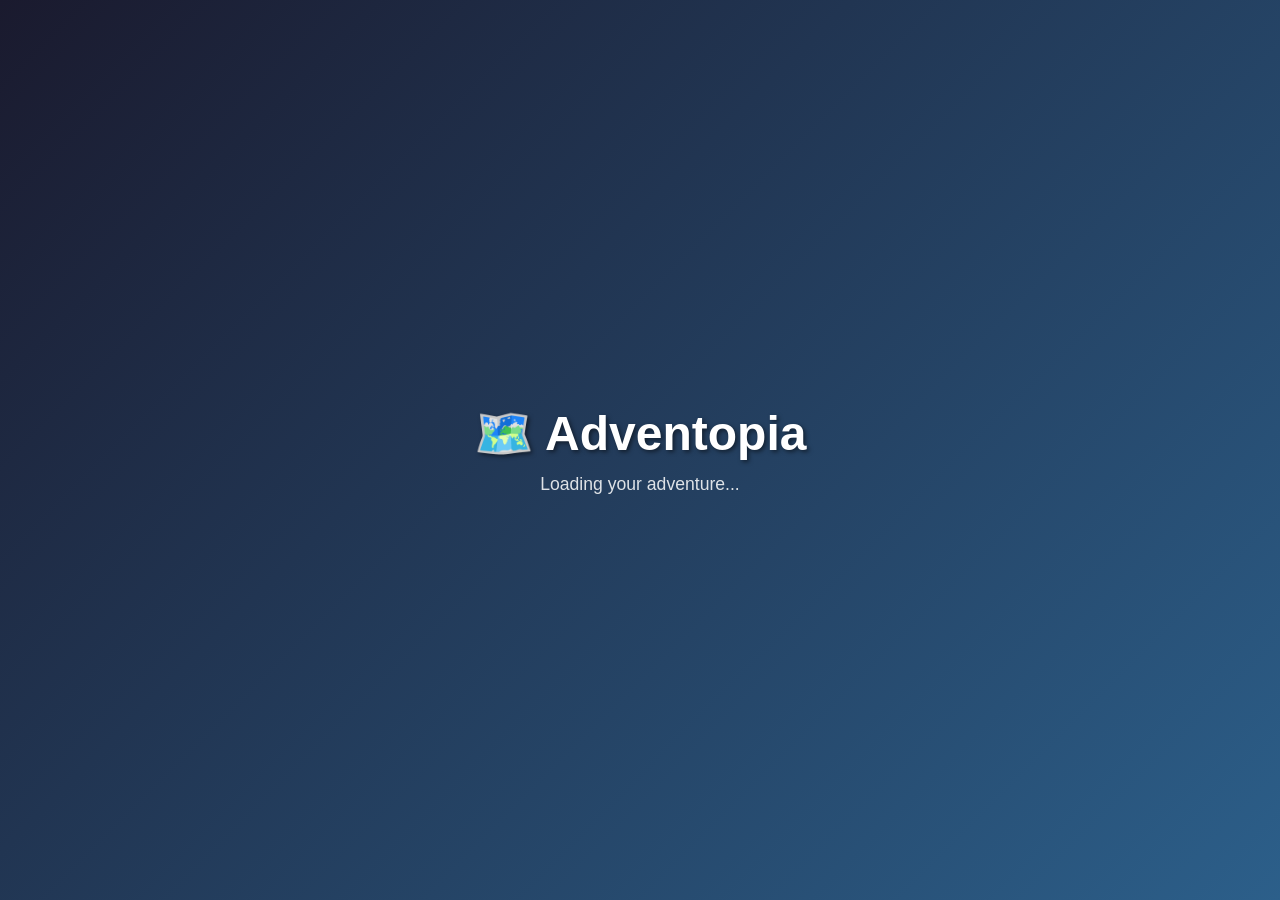
==== game/index.html @ 0eb8a2e8 "update" ====
<!DOCTYPE html>
<html lang="en">
<head>
  <meta charset="UTF-8" />
  <meta name="viewport" content="width=device-width, initial-scale=1.0, viewport-fit=cover" />
  <meta name="theme-color" content="#2C5F8A" />
  <meta name="description" content="Adventopia — Explore, Learn, Play. A story-driven educational adventure game." />
  <meta name="apple-mobile-web-app-capable" content="yes" />
  <meta name="apple-mobile-web-app-status-bar-style" content="black-translucent" />
  <meta name="apple-mobile-web-app-title" content="Adventopia" />
  
  <title>Adventopia</title>
  
  <!-- PWA Manifest -->
  <link rel="manifest" href="manifest.json" />
  
  <!-- Apple Touch Icon -->
  <link rel="apple-touch-icon" href="assets/icons/icon-192.png" />
  
  <!-- Stylesheet -->
  <link rel="stylesheet" href="style.css" />
</head>
<body>
  
  <!-- ORIENTATION WARNING
       Shows if user is in portrait mode on mobile/tablet -->
  <div id="orientation-warning">
    <h2>📱 Please Rotate Your Device</h2>
    <p>Adventopia is best played in landscape mode for the full experience. Please rotate your device to landscape.</p>
    <button onclick="this.parentElement.classList.remove('show')" style="margin-top:30px; padding:12px 30px; font-size:1.1rem; background:#FFD700; color:#1e3a8a; border:none; border-radius:30px; cursor:pointer; font-weight:bold;">
      I'll rotate later
    </button>
  </div>
  
  <!-- LOADING SCREEN -->
  <div id="loading-screen">
    <h1>🗺️ Adventopia</h1>
    <p>Loading your adventure...</p>
  </div>
  
  <!-- GAME CONTAINER -->
  <div id="game-container" class="hidden">
    
    <!-- HUD — top bar with inventory and buttons -->
    <div id="hud">
      <div id="inventory-bar"></div>
      <div id="hud-buttons">
        <button id="hint-btn" title="Get a hint">💡 Hint</button>
        <button id="audio-btn" title="Toggle audio">🔊 Audio</button>
        <button id="install-btn" style="display:none; background:#4CAF50; color:white; border:none; border-radius:8px; padding:8px 16px; font-size:0.9rem; cursor:pointer;">
          📱 Install
        </button>
      </div>
    </div>
    
    <!-- SCENE AREA — where backgrounds and objects appear -->
    <div id="scene-area">
      <canvas id="game-canvas"></canvas>
    </div>
    
    <!-- DIALOGUE BOX — for NPC speech and story text -->
    <div id="dialogue-box" class="hidden">
      <p id="dialogue-text"></p>
      <button id="dialogue-close">OK</button>
    </div>
    
    <!-- PUZZLE OVERLAY — puzzle interface appears here -->
    <div id="puzzle-overlay" class="hidden">
      <div id="puzzle-container"></div>
    </div>
    
    <!-- HINT OVERLAY — Lumie appears here -->
    <div id="hint-overlay" class="hidden">
      <div id="hint-box">
        <p id="hint-text"></p>
        <button id="hint-close">Got it!</button>
      </div>
    </div>
    
    <!-- REWARD OVERLAY — badges and key pieces appear here -->
    <div id="reward-overlay" class="hidden">
      <div id="reward-box">
        <p id="reward-text"></p>
        <button id="reward-close">Brilliant!</button>
      </div>
    </div>
    
  </div>
  
  <!-- ERROR SCREEN -->
  <div id="error-screen" class="hidden">
    <h2>⚠️ Oops!</h2>
    <p>Something didn't load correctly. Please restart the game.</p>
    <button onclick="location.reload()">Try Again</button>
  </div>
  
  <!-- Service Worker Registration & Orientation Lock -->
  <script>
    // -----------------------------------------------
    // ORIENTATION DETECTION & LOCKING
    // Detects portrait mode and shows warning
    // Attempts to lock to landscape on supported devices
    // -----------------------------------------------
    
    function checkOrientation() {
      const warning = document.getElementById("orientation-warning");
      const isPortrait = window.innerHeight > window.innerWidth;
      
      if (isPortrait) {
        warning.classList.add("show");
      } else {
        warning.classList.remove("show");
      }
    }
    
    // Check orientation on load and resize
    window.addEventListener("load", checkOrientation);
    window.addEventListener("resize", checkOrientation);
    window.addEventListener("orientationchange", checkOrientation);
    
    // Attempt to lock orientation to landscape using Screen Orientation API
    if (screen.orientation && screen.orientation.lock) {
      screen.orientation.lock("landscape").catch(err => {
        console.log("Orientation lock not supported or denied:", err);
      });
    }
    
    // -----------------------------------------------
    // SERVICE WORKER REGISTRATION
    // Enables offline play and PWA installation
    // -----------------------------------------------
    
    if ("serviceWorker" in navigator) {
      navigator.serviceWorker.register("service-worker.js")
        .then(registration => {
          console.log("[App] Service Worker registered successfully");
          
          // Check for updates periodically
          setInterval(() => {
            registration.update();
          }, 60000); // Check every minute
        })
        .catch(err => {
          console.warn("[App] Service Worker registration failed:", err);
        });
      
      // Handle service worker updates
      navigator.serviceWorker.addEventListener("controllerchange", () => {
        console.log("[App] New Service Worker activated");
      });
    }
    
    // -----------------------------------------------
    // PWA INSTALL PROMPT
    // Allows users to install the app to home screen
    // -----------------------------------------------
    
    let deferredPrompt;
    
    window.addEventListener("beforeinstallprompt", (e) => {
      e.preventDefault();
      deferredPrompt = e;
      console.log("[App] Install prompt available");
    });
    
    window.addEventListener("appinstalled", () => {
      console.log("[App] PWA installed successfully");
      deferredPrompt = null;
    });
  </script>
  
  <!-- Scene Art Engine -->
  <script src="scene-art.js"></script>
  <!-- Puzzle Logic -->
  <script src="puzzles.js"></script>
  <!-- Main Game Script -->
  <script src="main.js"></script>
  <script>
    let deferredPrompt;
  
    window.addEventListener("beforeinstallprompt", (e) => {
      e.preventDefault();
      deferredPrompt = e;
      document.getElementById("install-btn").style.display = "inline-block";
    });
  
    document.getElementById("install-btn")?.addEventListener("click", async () => {
      if (deferredPrompt) {
        deferredPrompt.prompt();
        const { outcome } = await deferredPrompt.userChoice;
        console.log("Install outcome:", outcome);
        if (outcome === "accepted") {
          document.getElementById("install-btn").style.display = "none";
        }
        deferredPrompt = null;
      }
    });
  
    window.addEventListener("appinstalled", () => {
      console.log("PWA installed!");
    });
  </script>
</body>
</html>
---- game/style.css ----
/* =============================================
   ADVENTOPIA — Landscape-Only Responsive CSS
   Optimized for mobile, tablet, and desktop
   ============================================= */

* {
  margin: 0;
  padding: 0;
  box-sizing: border-box;
}

html, body {
  width: 100%;
  height: 100%;
  font-family: 'Segoe UI', Tahoma, Geneva, Verdana, sans-serif;
  background-color: #1a1a2e;
  color: #333;
  overflow: hidden;
  /* Force landscape orientation */
  orientation: landscape;
}

/* -----------------------------------------------
   ORIENTATION LOCK WARNING
   Shows if user tries to use portrait mode
   ----------------------------------------------- */

#orientation-warning {
  position: fixed;
  top: 0;
  left: 0;
  width: 100%;
  height: 100%;
  background-color: #1a1a2e;
  display: none;
  flex-direction: column;
  align-items: center;
  justify-content: center;
  z-index: 9999;
  color: white;
  text-align: center;
  padding: 24px;
}

#orientation-warning.show {
  display: flex;
}

#orientation-warning h2 {
  font-size: 1.8rem;
  margin-bottom: 16px;
  color: #ffb347;
}

#orientation-warning p {
  font-size: 1rem;
  opacity: 0.9;
  max-width: 300px;
  line-height: 1.6;
}

/* -----------------------------------------------
   LOADING SCREEN
   ----------------------------------------------- */

#loading-screen {
  position: fixed;
  top: 0;
  left: 0;
  width: 100%;
  height: 100%;
  background: linear-gradient(135deg, #1a1a2e 0%, #2C5F8A 100%);
  display: flex;
  flex-direction: column;
  align-items: center;
  justify-content: center;
  z-index: 1000;
  color: white;
  text-align: center;
}

#loading-screen h1 {
  font-size: 3rem;
  margin-bottom: 12px;
  text-shadow: 2px 2px 4px rgba(0,0,0,0.5);
}

#loading-screen p {
  font-size: 1.1rem;
  opacity: 0.85;
  animation: pulse 1.5s infinite;
}

@keyframes pulse {
  0%, 100% { opacity: 0.85; }
  50% { opacity: 0.5; }
}

/* -----------------------------------------------
   GAME CONTAINER
   Main game layout with HUD and scene
   ----------------------------------------------- */

#game-container {
  width: 100%;
  height: 100%;
  display: flex;
  flex-direction: column;
  background-color: #1a1a2e;
}

#game-container.hidden,
#loading-screen.hidden,
#error-screen.hidden,
#orientation-warning.hidden {
  display: none !important;
}

/* -----------------------------------------------
   HUD (Heads-Up Display)
   Top bar with inventory and control buttons
   ----------------------------------------------- */

#hud {
  width: 100%;
  height: 60px;
  background-color: #2C5F8A;
  display: flex;
  align-items: center;
  justify-content: space-between;
  padding: 0 16px;
  z-index: 100;
  box-shadow: 0 2px 6px rgba(0,0,0,0.3);
  flex-shrink: 0;
}

#inventory-bar {
  display: flex;
  align-items: center;
  gap: 8px;
  flex: 1;
  overflow-x: auto;
  max-width: calc(100% - 180px);
}

#inventory-bar::-webkit-scrollbar {
  height: 4px;
}

#inventory-bar::-webkit-scrollbar-track {
  background: rgba(255,255,255,0.1);
  border-radius: 2px;
}

#inventory-bar::-webkit-scrollbar-thumb {
  background: rgba(255,255,255,0.3);
  border-radius: 2px;
}

.inventory-slot {
  width: 44px;
  height: 44px;
  background-color: rgba(255,255,255,0.15);
  border: 2px solid rgba(255,255,255,0.3);
  border-radius: 8px;
  display: flex;
  align-items: center;
  justify-content: center;
  font-size: 1.4rem;
  flex-shrink: 0;
  cursor: pointer;
  transition: all 0.2s;
}

.inventory-slot:hover {
  background-color: rgba(255,255,255,0.25);
  transform: scale(1.05);
}

#hud-buttons {
  display: flex;
  gap: 8px;
  flex-shrink: 0;
}

#hud-buttons button {
  background-color: rgba(255,255,255,0.2);
  color: white;
  border: 2px solid rgba(255,255,255,0.4);
  border-radius: 20px;
  padding: 6px 14px;
  font-size: 0.85rem;
  cursor: pointer;
  transition: background-color 0.2s;
  white-space: nowrap;
  user-select: none;
}

#hud-buttons button:hover,
#hud-buttons button:active {
  background-color: rgba(255,255,255,0.35);
  transform: scale(1.05);
}

/* -----------------------------------------------
   SCENE AREA
   Main game canvas and interactive area
   ----------------------------------------------- */

#scene-area {
  flex: 1;
  position: relative;
  overflow: hidden;
  display: flex;
  align-items: center;
  justify-content: center;
  background-color: #0f0f1e;
}

#game-canvas {
  width: 100%;
  height: 100%;
  display: block;
  image-rendering: crisp-edges;
  image-rendering: pixelated;
  touch-action: none;
}

/* -----------------------------------------------
   DIALOGUE BOX
   NPC dialogue and story text
   ----------------------------------------------- */

#dialogue-box {
  position: absolute;
  bottom: 20px;
  left: 50%;
  transform: translateX(-50%);
  width: 90%;
  max-width: 600px;
  background-color: white;
  border-radius: 16px;
  padding: 20px 24px;
  box-shadow: 0 4px 20px rgba(0,0,0,0.3);
  z-index: 200;
  text-align: center;
  animation: slideUp 0.3s ease-out;
}

@keyframes slideUp {
  from {
    opacity: 0;
    transform: translateX(-50%) translateY(20px);
  }
  to {
    opacity: 1;
    transform: translateX(-50%) translateY(0);
  }
}

#dialogue-text {
  font-size: 1rem;
  color: #333;
  line-height: 1.6;
  margin-bottom: 14px;
}

#dialogue-close {
  background-color: #2C5F8A;
  color: white;
  border: none;
  border-radius: 20px;
  padding: 8px 28px;
  font-size: 0.95rem;
  cursor: pointer;
  transition: background-color 0.2s;
  user-select: none;
}

#dialogue-close:hover,
#dialogue-close:active {
  background-color: #3A7DC9;
}

/* -----------------------------------------------
   PUZZLE OVERLAY
   Puzzle interface container
   ----------------------------------------------- */

#puzzle-overlay {
  position: fixed;
  top: 0;
  left: 0;
  width: 100%;
  height: 100%;
  background-color: rgba(0,0,0,0.6);
  display: flex;
  align-items: center;
  justify-content: center;
  z-index: 300;
  animation: fadeIn 0.2s ease-out;
}

@keyframes fadeIn {
  from { opacity: 0; }
  to { opacity: 1; }
}

#puzzle-container {
  background-color: white;
  border-radius: 20px;
  padding: 28px;
  width: 90%;
  max-width: 560px;
  max-height: 85vh;
  overflow-y: auto;
  box-shadow: 0 8px 32px rgba(0,0,0,0.4);
  text-align: center;
}

#puzzle-container::-webkit-scrollbar {
  width: 8px;
}

#puzzle-container::-webkit-scrollbar-track {
  background: #f1f1f1;
  border-radius: 4px;
}

#puzzle-container::-webkit-scrollbar-thumb {
  background: #2C5F8A;
  border-radius: 4px;
}

#puzzle-container::-webkit-scrollbar-thumb:hover {
  background: #3A7DC9;
}

/* -----------------------------------------------
   HINT OVERLAY
   Lumie the hint character
   ----------------------------------------------- */

#hint-overlay {
  position: fixed;
  top: 0;
  left: 0;
  width: 100%;
  height: 100%;
  background-color: rgba(0,0,0,0.5);
  display: flex;
  align-items: center;
  justify-content: center;
  z-index: 400;
  animation: fadeIn 0.2s ease-out;
}

#hint-box {
  background: linear-gradient(135deg, #fffbe6, #fff8d0);
  border: 3px solid #f5c842;
  border-radius: 20px;
  padding: 28px;
  width: 85%;
  max-width: 460px;
  text-align: center;
  box-shadow: 0 6px 24px rgba(0,0,0,0.3);
  animation: bounceIn 0.4s ease-out;
}

@keyframes bounceIn {
  0% {
    opacity: 0;
    transform: scale(0.8);
  }
  50% {
    transform: scale(1.05);
  }
  100% {
    opacity: 1;
    transform: scale(1);
  }
}

#hint-text {
  font-size: 1rem;
  color: #444;
  line-height: 1.6;
  margin-bottom: 16px;
}

#hint-close {
  background-color: #f5c842;
  color: #333;
  border: none;
  border-radius: 20px;
  padding: 8px 28px;
  font-size: 0.95rem;
  cursor: pointer;
  font-weight: bold;
  transition: background-color 0.2s;
  user-select: none;
}

#hint-close:hover,
#hint-close:active {
  background-color: #e0b030;
}

/* -----------------------------------------------
   REWARD OVERLAY
   Badges and key pieces celebration
   ----------------------------------------------- */

#reward-overlay {
  position: fixed;
  top: 0;
  left: 0;
  width: 100%;
  height: 100%;
  background-color: rgba(0,0,0,0.55);
  display: flex;
  align-items: center;
  justify-content: center;
  z-index: 400;
  animation: fadeIn 0.2s ease-out;
}

#reward-box {
  background: linear-gradient(135deg, #e8f5e9, #c8e6c9);
  border: 3px solid #4CAF50;
  border-radius: 20px;
  padding: 32px;
  width: 85%;
  max-width: 460px;
  text-align: center;
  box-shadow: 0 6px 24px rgba(0,0,0,0.3);
  animation: bounceIn 0.4s ease-out;
}

#reward-text {
  font-size: 1.1rem;
  color: #2e7d32;
  line-height: 1.6;
  margin-bottom: 16px;
  font-weight: bold;
}

#reward-close {
  background-color: #4CAF50;
  color: white;
  border: none;
  border-radius: 20px;
  padding: 8px 28px;
  font-size: 0.95rem;
  cursor: pointer;
  font-weight: bold;
  transition: background-color 0.2s;
  user-select: none;
}

#reward-close:hover,
#reward-close:active {
  background-color: #388e3c;
}

/* -----------------------------------------------
   ERROR SCREEN
   ----------------------------------------------- */

#error-screen {
  position: fixed;
  top: 0;
  left: 0;
  width: 100%;
  height: 100%;
  background-color: #1a1a2e;
  display: flex;
  flex-direction: column;
  align-items: center;
  justify-content: center;
  z-index: 999;
  color: white;
  text-align: center;
  padding: 24px;
}

#error-screen h2 {
  font-size: 2rem;
  margin-bottom: 12px;
  color: #ff6b6b;
}

#error-screen p {
  font-size: 1rem;
  opacity: 0.8;
  margin-bottom: 24px;
  max-width: 360px;
  line-height: 1.6;
}

#error-screen button {
  background-color: #3A7DC9;
  color: white;
  border: none;
  border-radius: 20px;
  padding: 10px 32px;
  font-size: 1rem;
  cursor: pointer;
  user-select: none;
}

#error-screen button:hover {
  background-color: #4a8dd9;
}

/* -----------------------------------------------
   RESPONSIVE DESIGN
   Landscape-optimized breakpoints
   ----------------------------------------------- */

/* Mobile Landscape (320px - 767px width) */
@media (max-width: 767px) {
  #hud {
    height: 52px;
    padding: 0 10px;
  }

  .inventory-slot {
    width: 38px;
    height: 38px;
    font-size: 1.2rem;
  }

  #hud-buttons button {
    padding: 4px 10px;
    font-size: 0.75rem;
  }

  #dialogue-box {
    width: 85%;
    max-width: 500px;
    padding: 16px 20px;
    bottom: 12px;
  }

  #dialogue-text {
    font-size: 0.95rem;
  }

  #puzzle-container {
    width: 95%;
    max-width: 480px;
    padding: 20px 16px;
    max-height: 80vh;
  }

  #hint-box,
  #reward-box {
    width: 90%;
    max-width: 420px;
    padding: 20px;
  }

  #hint-text,
  #reward-text {
    font-size: 0.95rem;
  }
}

/* Tablet Landscape (768px - 1024px width) */
@media (min-width: 768px) and (max-width: 1024px) {
  #hud {
    height: 64px;
    padding: 0 20px;
  }

  .inventory-slot {
    width: 48px;
    height: 48px;
    font-size: 1.5rem;
  }

  #hud-buttons button {
    padding: 8px 16px;
    font-size: 0.9rem;
  }

  #dialogue-box {
    width: 80%;
    max-width: 650px;
    padding: 22px 28px;
  }

  #puzzle-container {
    width: 85%;
    max-width: 600px;
    padding: 32px;
    max-height: 82vh;
  }

  #hint-box,
  #reward-box {
    width: 80%;
    max-width: 500px;
    padding: 28px;
  }
}

/* Desktop Landscape (1025px and above) */
@media (min-width: 1025px) {
  #hud {
    height: 70px;
    padding: 0 24px;
  }

  .inventory-slot {
    width: 52px;
    height: 52px;
    font-size: 1.6rem;
  }

  #hud-buttons button {
    padding: 10px 20px;
    font-size: 1rem;
  }

  #dialogue-box {
    width: 75%;
    max-width: 700px;
    padding: 24px 32px;
  }

  #puzzle-container {
    width: 80%;
    max-width: 700px;
    padding: 36px;
    max-height: 85vh;
  }

  #hint-box,
  #reward-box {
    width: 75%;
    max-width: 550px;
    padding: 32px;
  }

  #hint-text,
  #reward-text {
    font-size: 1.1rem;
  }
}

/* -----------------------------------------------
   TOUCH OPTIMIZATION
   For mobile and tablet devices
   ----------------------------------------------- */

@media (hover: none) and (pointer: coarse) {
  button {
    min-height: 44px;
    min-width: 44px;
  }

  .inventory-slot {
    min-height: 44px;
    min-width: 44px;
  }
}

/* -----------------------------------------------
   HIGH DPI SCREENS
   Retina and 4K displays
   ----------------------------------------------- */

@media (min-device-pixel-ratio: 2), (min-resolution: 192dpi) {
  #game-canvas {
    image-rendering: -webkit-optimize-contrast;
  }
}

#orientation-warning {
  display: none;
  position: fixed;
  inset: 0;
  background: rgba(26,26,46,0.97);
  z-index: 9999;
  align-items: center;
  justify-content: center;
  flex-direction: column;
  color: white;
  text-align: center;
  padding: 30px;
}

#orientation-warning.show {
  display: flex;
}
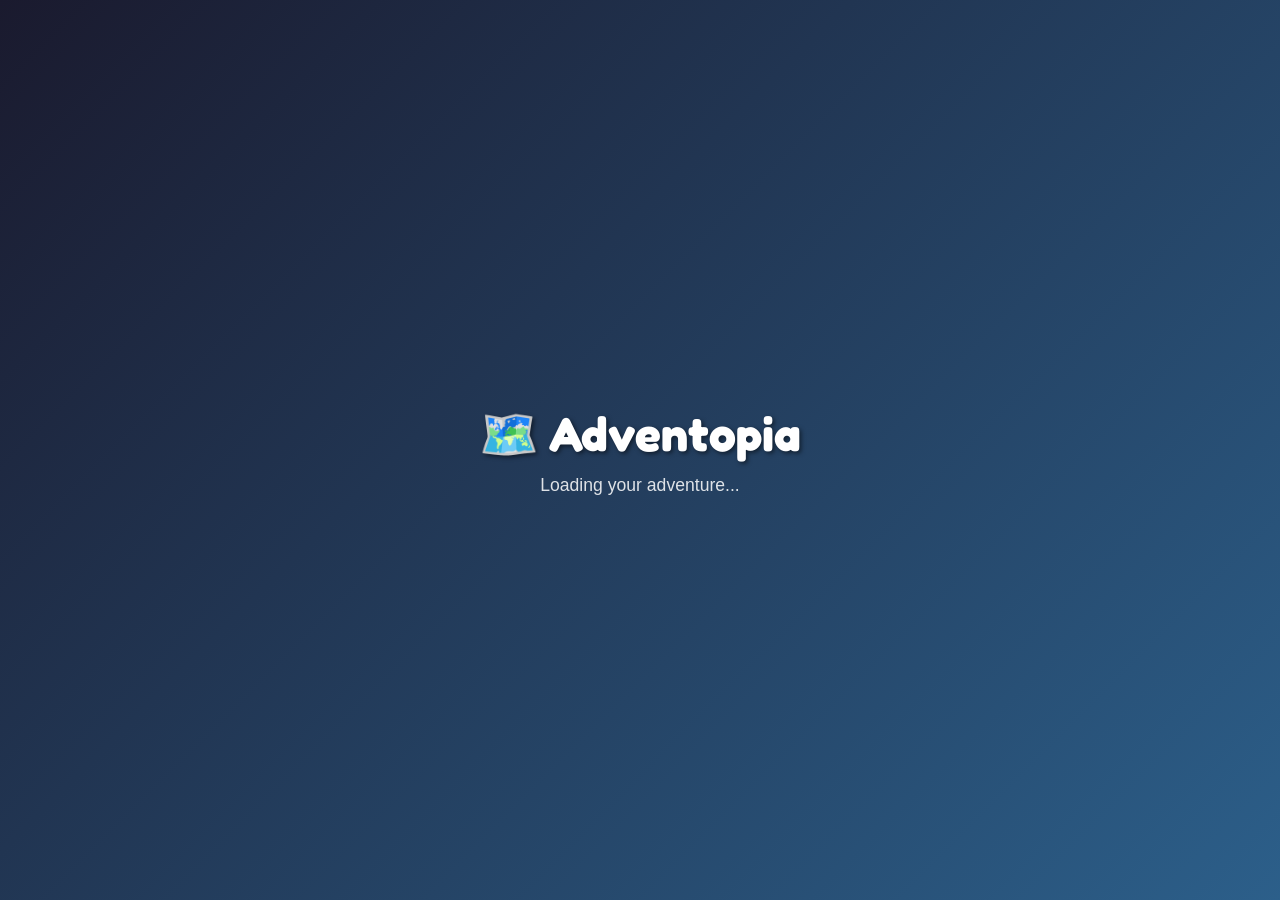
==== commit e7cd35b8: "update" ====
--- a/game/index.html
+++ b/game/index.html
@@ -19,6 +19,10 @@
   
   <!-- Stylesheet -->
   <link rel="stylesheet" href="style.css" />
+  <!-- Fredoka One — game display font -->
+  <link rel="preconnect" href="https://fonts.googleapis.com" />
+  <link rel="preconnect" href="https://fonts.gstatic.com" crossorigin />
+  <link href="https://fonts.googleapis.com/css2?family=Fredoka+One&display=swap" rel="stylesheet" />
 </head>
 <body>
   
@@ -47,6 +51,7 @@
       <div id="hud-buttons">
         <button id="hint-btn" title="Get a hint">💡 Hint</button>
         <button id="audio-btn" title="Toggle audio">🔊 Audio</button>
+        <button id="reset-btn" title="Reset save data" onclick="if(confirm('Reset all progress and start fresh?')){localStorage.removeItem('adventopia_save');location.reload();}">🔄 Reset</button>
         <button id="install-btn" style="display:none; background:#4CAF50; color:white; border:none; border-radius:8px; padding:8px 16px; font-size:0.9rem; cursor:pointer;">
           📱 Install
         </button>
@@ -150,23 +155,7 @@
       });
     }
     
-    // -----------------------------------------------
-    // PWA INSTALL PROMPT
-    // Allows users to install the app to home screen
-    // -----------------------------------------------
-    
-    let deferredPrompt;
-    
-    window.addEventListener("beforeinstallprompt", (e) => {
-      e.preventDefault();
-      deferredPrompt = e;
-      console.log("[App] Install prompt available");
-    });
-    
-    window.addEventListener("appinstalled", () => {
-      console.log("[App] PWA installed successfully");
-      deferredPrompt = null;
-    });
+
   </script>
   
   <!-- Scene Art Engine -->
@@ -176,28 +165,32 @@
   <!-- Main Game Script -->
   <script src="main.js"></script>
   <script>
-    let deferredPrompt;
-  
+    let deferredPrompt = null;
+
     window.addEventListener("beforeinstallprompt", (e) => {
       e.preventDefault();
       deferredPrompt = e;
-      document.getElementById("install-btn").style.display = "inline-block";
+      console.log("[App] Install prompt available");
+      const btn = document.getElementById("install-btn");
+      if (btn) btn.style.display = "inline-block";
     });
-  
+
     document.getElementById("install-btn")?.addEventListener("click", async () => {
-      if (deferredPrompt) {
-        deferredPrompt.prompt();
-        const { outcome } = await deferredPrompt.userChoice;
-        console.log("Install outcome:", outcome);
-        if (outcome === "accepted") {
-          document.getElementById("install-btn").style.display = "none";
-        }
-        deferredPrompt = null;
+      if (!deferredPrompt) return;
+      deferredPrompt.prompt();
+      const { outcome } = await deferredPrompt.userChoice;
+      console.log("[App] Install outcome:", outcome);
+      if (outcome === "accepted") {
+        document.getElementById("install-btn").style.display = "none";
       }
+      deferredPrompt = null;
     });
-  
+
     window.addEventListener("appinstalled", () => {
-      console.log("PWA installed!");
+      console.log("[App] PWA installed successfully");
+      deferredPrompt = null;
+      const btn = document.getElementById("install-btn");
+      if (btn) btn.style.display = "none";
     });
   </script>
 </body>
--- a/game/style.css
+++ b/game/style.css
@@ -16,8 +16,6 @@
   background-color: #1a1a2e;
   color: #333;
   overflow: hidden;
-  /* Force landscape orientation */
-  orientation: landscape;
 }
 
 /* -----------------------------------------------
@@ -97,6 +95,25 @@
 }
 
 /* -----------------------------------------------
+   FREDOKA ONE — Applied selectively to UI labels,
+   headings, and buttons only. Dialogue and puzzle
+   description text stays in the readable system font.
+   ----------------------------------------------- */
+
+#loading-screen h1,
+#hud-buttons button,
+#dialogue-close,
+#hint-close,
+#reward-close,
+#reward-text,
+#hint-text,
+#orientation-warning h2,
+#error-screen h2,
+.inventory-slot {
+  font-family: 'Fredoka One', 'Segoe UI', sans-serif;
+}
+
+/* -----------------------------------------------
    GAME CONTAINER
    Main game layout with HUD and scene
    ----------------------------------------------- */
@@ -112,7 +129,11 @@
 #game-container.hidden,
 #loading-screen.hidden,
 #error-screen.hidden,
-#orientation-warning.hidden {
+#orientation-warning.hidden,
+#reward-overlay.hidden,
+#hint-overlay.hidden,
+#dialogue-box.hidden,
+#puzzle-overlay.hidden {
   display: none !important;
 }
 
@@ -140,7 +161,7 @@
   gap: 8px;
   flex: 1;
   overflow-x: auto;
-  max-width: calc(100% - 180px);
+  max-width: calc(100% - 260px);
 }
 
 #inventory-bar::-webkit-scrollbar {
@@ -221,8 +242,7 @@
   width: 100%;
   height: 100%;
   display: block;
-  image-rendering: crisp-edges;
-  image-rendering: pixelated;
+  image-rendering: auto;
   touch-action: none;
 }
 
@@ -232,6 +252,7 @@
    ----------------------------------------------- */
 
 #dialogue-box {
+  display: none;
   position: absolute;
   bottom: 20px;
   left: 50%;
@@ -288,13 +309,13 @@
    ----------------------------------------------- */
 
 #puzzle-overlay {
+  display: none;
   position: fixed;
   top: 0;
   left: 0;
   width: 100%;
   height: 100%;
   background-color: rgba(0,0,0,0.6);
-  display: flex;
   align-items: center;
   justify-content: center;
   z-index: 300;
@@ -314,6 +335,7 @@
   max-width: 560px;
   max-height: 85vh;
   overflow-y: auto;
+  scroll-behavior: smooth;
   box-shadow: 0 8px 32px rgba(0,0,0,0.4);
   text-align: center;
 }
@@ -342,13 +364,13 @@
    ----------------------------------------------- */
 
 #hint-overlay {
+  display: none;
   position: fixed;
   top: 0;
   left: 0;
   width: 100%;
   height: 100%;
   background-color: rgba(0,0,0,0.5);
-  display: flex;
   align-items: center;
   justify-content: center;
   z-index: 400;
@@ -412,13 +434,13 @@
    ----------------------------------------------- */
 
 #reward-overlay {
+  display: none;
   position: fixed;
   top: 0;
   left: 0;
   width: 100%;
   height: 100%;
   background-color: rgba(0,0,0,0.55);
-  display: flex;
   align-items: center;
   justify-content: center;
   z-index: 400;
@@ -468,13 +490,13 @@
    ----------------------------------------------- */
 
 #error-screen {
+  display: none;
   position: fixed;
   top: 0;
   left: 0;
   width: 100%;
   height: 100%;
   background-color: #1a1a2e;
-  display: flex;
   flex-direction: column;
   align-items: center;
   justify-content: center;
@@ -678,20 +700,16 @@
   }
 }
 
-#orientation-warning {
-  display: none;
-  position: fixed;
-  inset: 0;
-  background: rgba(26,26,46,0.97);
-  z-index: 9999;
-  align-items: center;
-  justify-content: center;
-  flex-direction: column;
-  color: white;
-  text-align: center;
-  padding: 30px;
-}
-
-#orientation-warning.show {
-  display: flex;
-}
+/* -----------------------------------------------
+   REDUCED MOTION
+   Respects device accessibility settings
+   Disables animations for motion-sensitive users
+   ----------------------------------------------- */
+
+@media (prefers-reduced-motion: reduce) {
+  *, *::before, *::after {
+    animation-duration: 0.01ms !important;
+    animation-iteration-count: 1 !important;
+    transition-duration: 0.01ms !important;
+  }
+}
